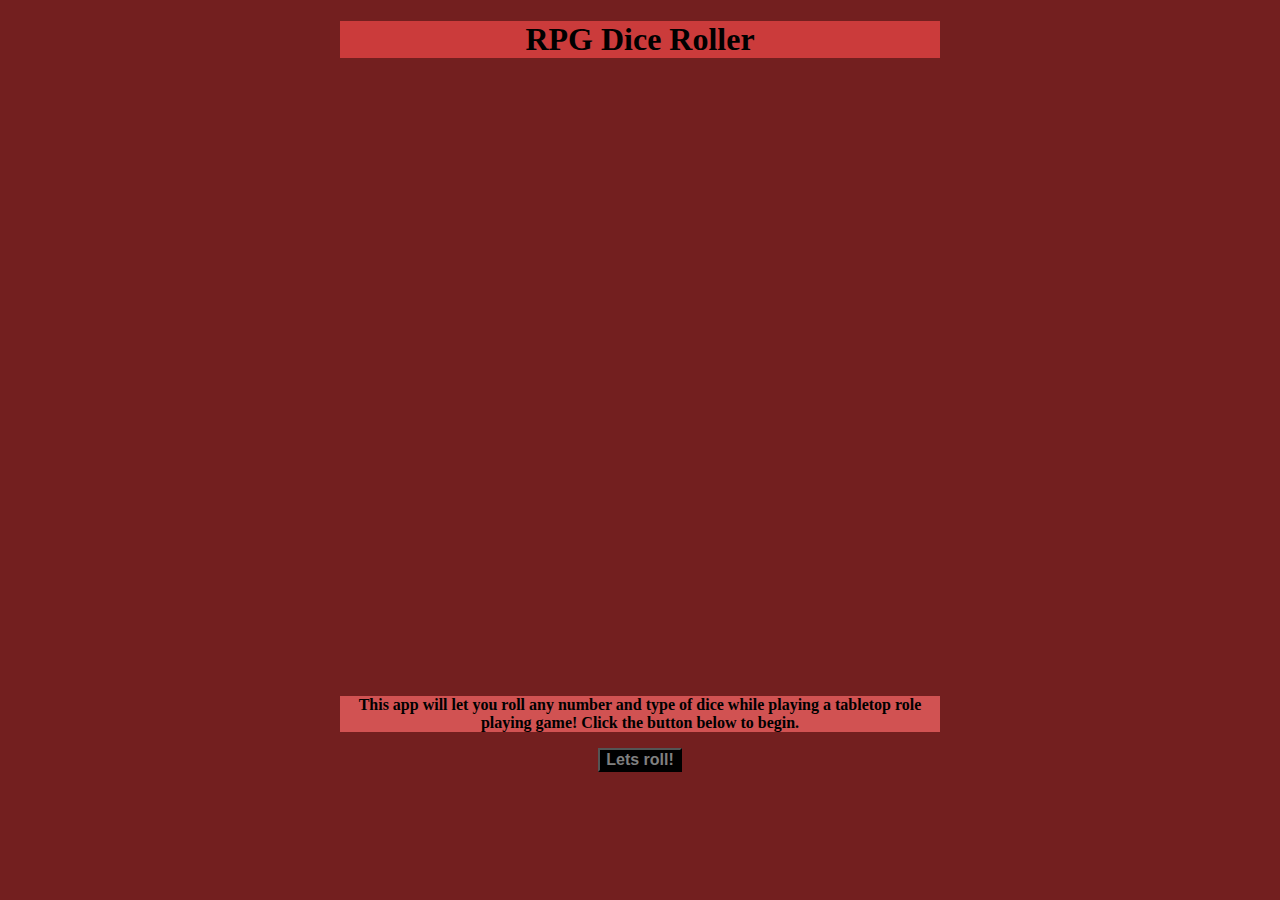
==== index.html @ f37d9f7a "Create index.html" ====
<!DOCTYPE html>
<html lang="en-US">
<head>
  <title>RPG Dice Roller</title>
  <link rel="stylesheet" href="RPGDiceRoller.css">
</head>
<body>
  <div id = "pagename">
    <h1>RPG Dice Roller</h1>
  </div>
  <div id = "picture">
  </div>
  <div id = "directions">
    <p>This app will let you roll any number and type of dice while playing a tabletop role playing game! Click the button below to begin.</p>
  </div>
  <div id = "startbutton">
    <button id="letsroll">Lets roll!</button>
  </div>
</body>
<script> src="RPGDiceRoller.js"</script>
</html>
---- RPGDiceRoller.css ----
body {
	background-color: #731f1f;
}

#pagename {
	width: 600px;
	background-color: #cb3b3b;
	color: black;
	font-family: Open Sans;
	font-weight: bold;
	text-align: center;
	margin: auto;
}

#picture {
	height: 600px;
	width: 600px;
	background-image: url("castle.jpg");
	background-repeat: no-repeat;
	background-size: cover;
	background-position: center;
	margin: auto;
}

#directions {
	width: 600px;
	background-color: #d15252;
	font-family: Roboto;
	font-weight: bold;
	text-align: center;
	margin: auto;
}

#startbutton {
	margin: auto;
	text-align: center;
}

#letsroll {
	background-color: black;
	color: gray;
	font-size: 16px;
	font-weight: bold;
}
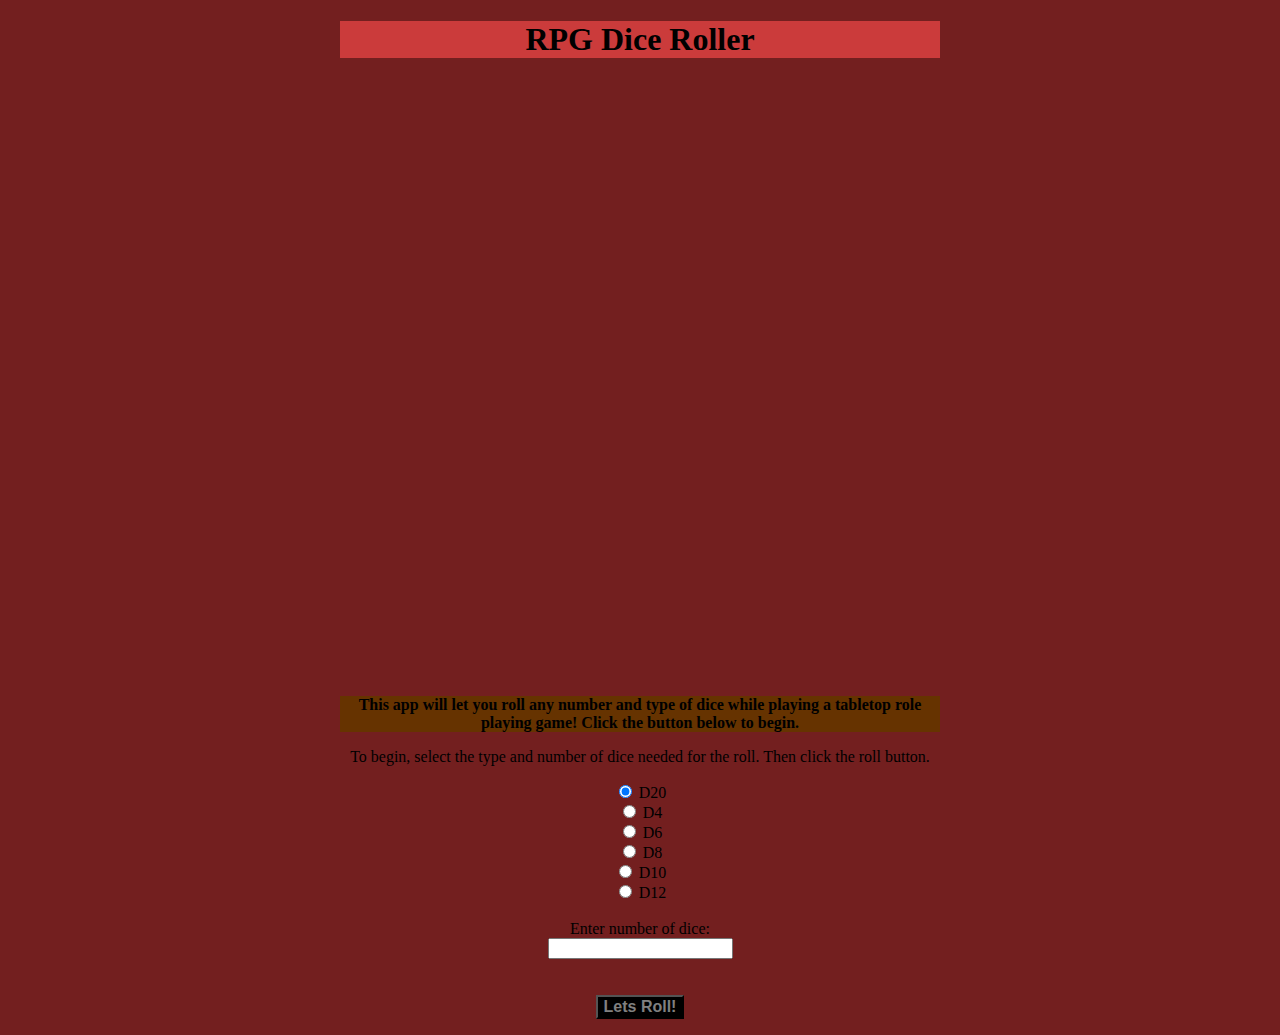
==== commit 7e876ceb: "Add files via upload" ====
--- a/index.html
+++ b/index.html
@@ -1,21 +1,35 @@
-<!DOCTYPE html>
-<html lang="en-US">
-<head>
-  <title>RPG Dice Roller</title>
-  <link rel="stylesheet" href="RPGDiceRoller.css">
-</head>
-<body>
-  <div id = "pagename">
-    <h1>RPG Dice Roller</h1>
-  </div>
-  <div id = "picture">
-  </div>
-  <div id = "directions">
-    <p>This app will let you roll any number and type of dice while playing a tabletop role playing game! Click the button below to begin.</p>
-  </div>
-  <div id = "startbutton">
-    <button id="letsroll">Lets roll!</button>
-  </div>
-</body>
-<script> src="RPGDiceRoller.js"</script>
-</html>
+<!DOCTYPE html>
+<html lang="en-US">
+<head>
+  <title>RPG Dice Roller</title>
+  <link rel="stylesheet" href="RPGDiceRoller.css">
+</head>
+<body>
+  <div id = "pagename">
+    <h1>RPG Dice Roller</h1>
+  </div>
+  <div id = "picture">
+  </div>
+  <div id = "directions">
+    <p>This app will let you roll any number and type of dice while playing a tabletop role playing game! Click the button below to begin.</p>
+  </div>
+  <div id="setupdice">
+    <p>To begin, select the type and number of dice needed for the roll. Then click the roll button.</p>
+    <form>
+      <input type="radio" id="D20" name="dice" value="D20" checked> D20<br>
+      <input type="radio" id="D4" name="dice" value="D4"> D4<br>
+      <input type="radio" id="D6" name="dice" value="D6"> D6<br>
+      <input type="radio" id="D8" name="dice" value="D8"> D8<br>
+      <input type="radio" id="D10" name="dice" value="D10"> D10<br>
+      <input type="radio" id="D12" name="dice" value="D12"> D12<br><br>
+      Enter number of dice:<br>
+      <input type="text" id="numdice" name="numberdice"><br><br><br>
+      <input type="submit" id="letsroll" name="letsroll" value= "Lets Roll!">
+    </form>
+  </div>
+  <div id="rollresult">
+    <p id="resultp"></p>
+  </div>
+<script src="RPGDiceRoller.js"></script>
+</body>
+</html>--- a/RPGDiceRoller.css
+++ b/RPGDiceRoller.css
@@ -24,7 +24,7 @@
 
 #directions {
 	width: 600px;
-	background-color: #d15252;
+	background-color: #663300;
 	font-family: Roboto;
 	font-weight: bold;
 	text-align: center;
@@ -41,4 +41,9 @@
 	color: gray;
 	font-size: 16px;
 	font-weight: bold;
+}
+
+#setupdice {
+	text-align: center;
+
 }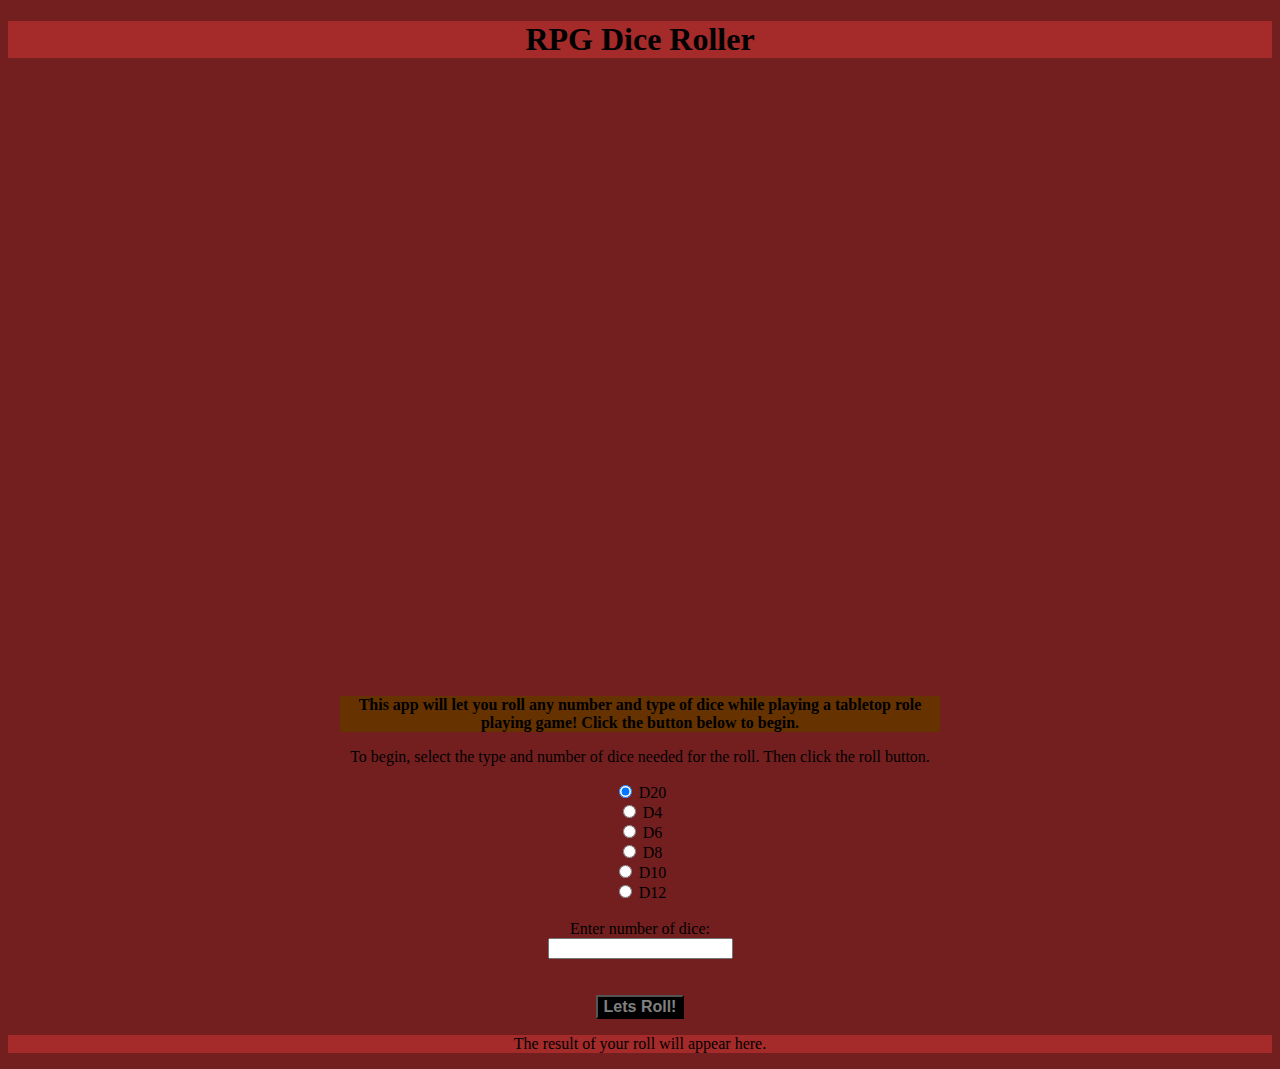
==== commit e8a5695e: "Update index.html" ====
--- a/index.html
+++ b/index.html
@@ -1,35 +1,35 @@
-<!DOCTYPE html>
-<html lang="en-US">
-<head>
-  <title>RPG Dice Roller</title>
-  <link rel="stylesheet" href="RPGDiceRoller.css">
-</head>
-<body>
-  <div id = "pagename">
-    <h1>RPG Dice Roller</h1>
-  </div>
-  <div id = "picture">
-  </div>
-  <div id = "directions">
-    <p>This app will let you roll any number and type of dice while playing a tabletop role playing game! Click the button below to begin.</p>
-  </div>
-  <div id="setupdice">
-    <p>To begin, select the type and number of dice needed for the roll. Then click the roll button.</p>
-    <form>
-      <input type="radio" id="D20" name="dice" value="D20" checked> D20<br>
-      <input type="radio" id="D4" name="dice" value="D4"> D4<br>
-      <input type="radio" id="D6" name="dice" value="D6"> D6<br>
-      <input type="radio" id="D8" name="dice" value="D8"> D8<br>
-      <input type="radio" id="D10" name="dice" value="D10"> D10<br>
-      <input type="radio" id="D12" name="dice" value="D12"> D12<br><br>
-      Enter number of dice:<br>
-      <input type="text" id="numdice" name="numberdice"><br><br><br>
-      <input type="submit" id="letsroll" name="letsroll" value= "Lets Roll!">
-    </form>
-  </div>
-  <div id="rollresult">
-    <p id="resultp"></p>
-  </div>
-<script src="RPGDiceRoller.js"></script>
-</body>
-</html>+<!DOCTYPE html>
+<html lang="en-US">
+<head>
+  <title>RPG Dice Roller</title>
+  <link rel="stylesheet" href="RPGDiceRoller.css">
+</head>
+<body>
+  <div id = "pagename">
+    <h1>RPG Dice Roller</h1>
+  </div>
+  <div id = "picture">
+  </div>
+  <div id = "directions">
+    <p>This app will let you roll any number and type of dice while playing a tabletop role playing game! Click the button below to begin.</p>
+  </div>
+  <div id="setupdice">
+    <p>To begin, select the type and number of dice needed for the roll. Then click the roll button.</p>
+    <form>
+      <input type="radio" id="D20" name="dice" value="D20" checked> D20<br>
+      <input type="radio" id="D4" name="dice" value="D4"> D4<br>
+      <input type="radio" id="D6" name="dice" value="D6"> D6<br>
+      <input type="radio" id="D8" name="dice" value="D8"> D8<br>
+      <input type="radio" id="D10" name="dice" value="D10"> D10<br>
+      <input type="radio" id="D12" name="dice" value="D12"> D12<br><br>
+      Enter number of dice:<br>
+      <input type="text" id="numdice" name="numberdice"><br><br><br>
+    </form>
+    <button id="letsroll">Lets Roll!</button>
+  </div>
+  <div id="rollresult">
+    <p id="resultp">The result of your roll will appear here.</p>
+  </div>
+<script src="RPGDiceRoller.js"></script>
+</body>
+</html>
--- a/RPGDiceRoller.css
+++ b/RPGDiceRoller.css
@@ -3,8 +3,7 @@
 }
 
 #pagename {
-	width: 600px;
-	background-color: #cb3b3b;
+	background-color: brown;
 	color: black;
 	font-family: Open Sans;
 	font-weight: bold;
@@ -45,5 +44,9 @@
 
 #setupdice {
 	text-align: center;
+}
 
-}+#rollresult {
+	text-align: center;
+	background-color: brown;
+}
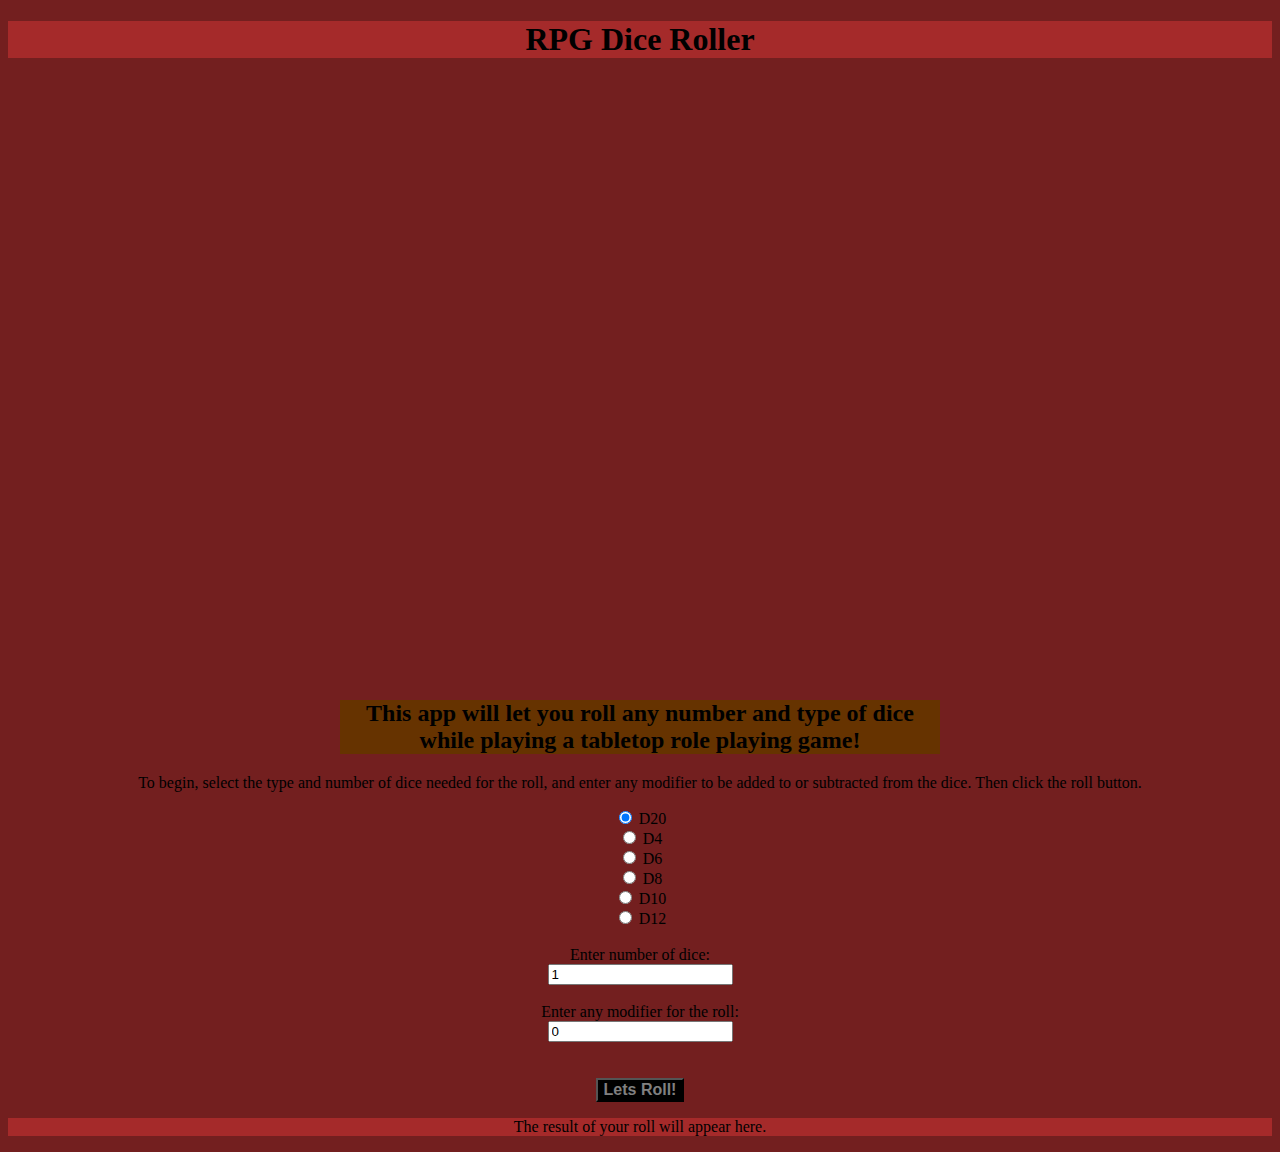
==== commit 0b2082bd: "Update index.html" ====
--- a/index.html
+++ b/index.html
@@ -5,16 +5,17 @@
   <link rel="stylesheet" href="RPGDiceRoller.css">
 </head>
 <body>
+<div class="flex-container">
   <div id = "pagename">
     <h1>RPG Dice Roller</h1>
   </div>
   <div id = "picture">
   </div>
   <div id = "directions">
-    <p>This app will let you roll any number and type of dice while playing a tabletop role playing game! Click the button below to begin.</p>
+    <h2>This app will let you roll any number and type of dice while playing a tabletop role playing game!</h2>
   </div>
   <div id="setupdice">
-    <p>To begin, select the type and number of dice needed for the roll. Then click the roll button.</p>
+    <p>To begin, select the type and number of dice needed for the roll, and enter any modifier to be added to or subtracted from the dice. Then click the roll button.</p>
     <form>
       <input type="radio" id="D20" name="dice" value="D20" checked> D20<br>
       <input type="radio" id="D4" name="dice" value="D4"> D4<br>
@@ -23,13 +24,16 @@
       <input type="radio" id="D10" name="dice" value="D10"> D10<br>
       <input type="radio" id="D12" name="dice" value="D12"> D12<br><br>
       Enter number of dice:<br>
-      <input type="text" id="numdice" name="numberdice"><br><br><br>
+      <input type="text" id="numdice" name="numberdice" value="1"><br><br>
+      Enter any modifier for the roll:<br>
+      <input type="text" id="modifier" name="modifier" value="0"><br><br><br>
     </form>
     <button id="letsroll">Lets Roll!</button>
   </div>
   <div id="rollresult">
     <p id="resultp">The result of your roll will appear here.</p>
   </div>
+</div>
 <script src="RPGDiceRoller.js"></script>
 </body>
 </html>
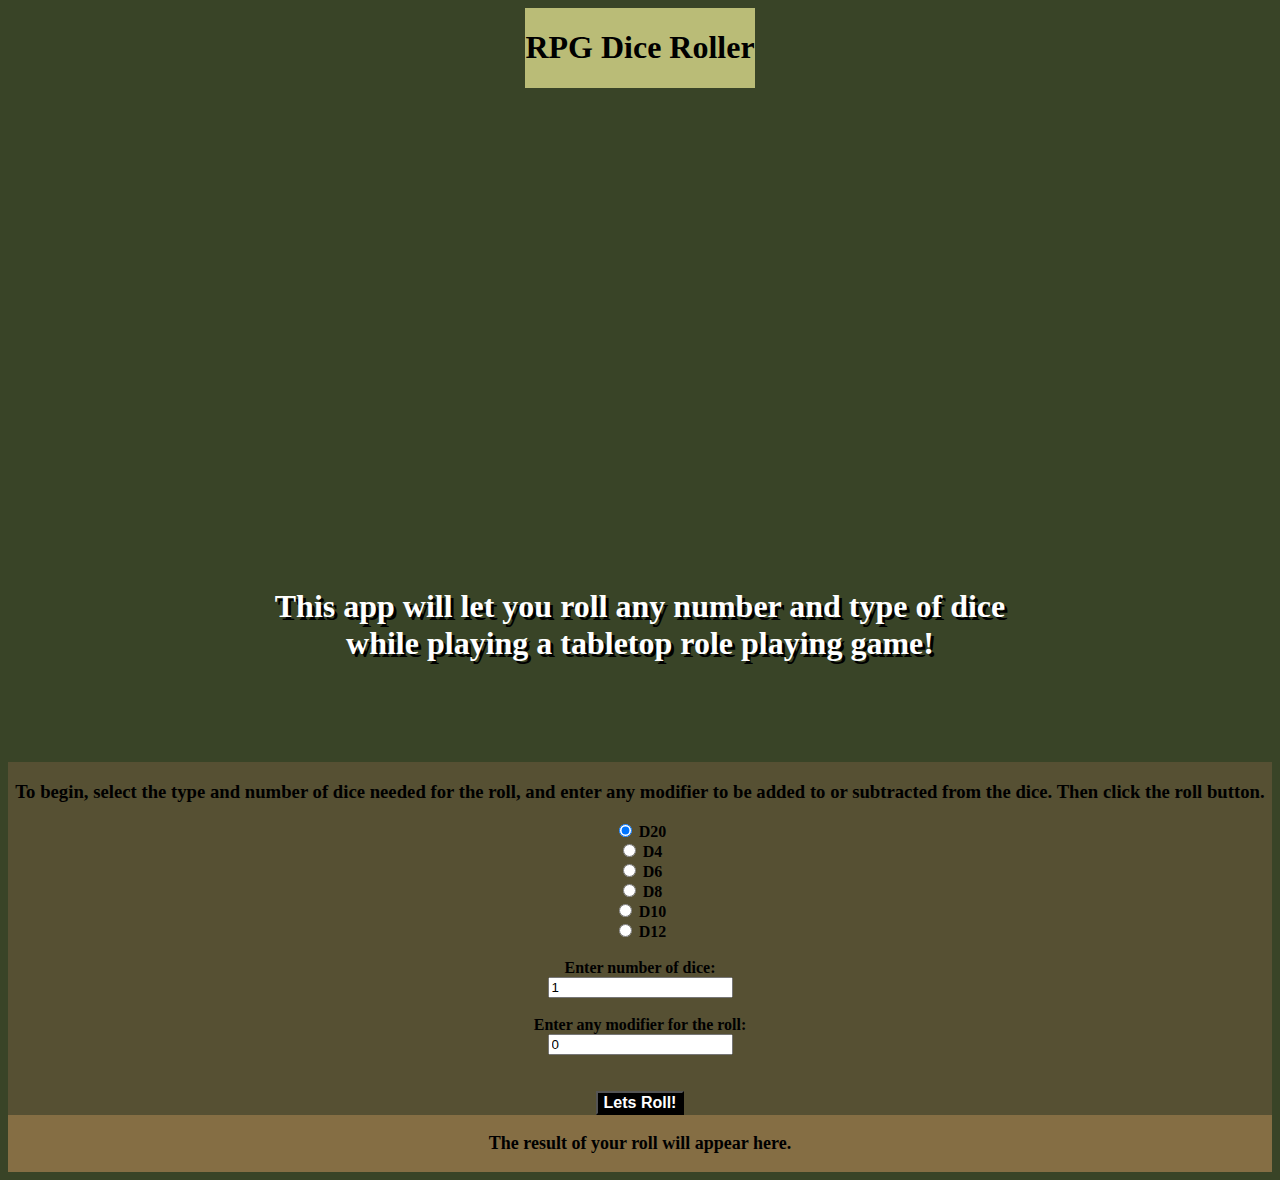
==== commit 62f4a796: "Add files via upload" ====
--- a/index.html
+++ b/index.html
@@ -1,39 +1,38 @@
-<!DOCTYPE html>
-<html lang="en-US">
-<head>
-  <title>RPG Dice Roller</title>
-  <link rel="stylesheet" href="RPGDiceRoller.css">
-</head>
-<body>
-<div class="flex-container">
-  <div id = "pagename">
-    <h1>RPG Dice Roller</h1>
-  </div>
-  <div id = "picture">
-  </div>
-  <div id = "directions">
-    <h2>This app will let you roll any number and type of dice while playing a tabletop role playing game!</h2>
-  </div>
-  <div id="setupdice">
-    <p>To begin, select the type and number of dice needed for the roll, and enter any modifier to be added to or subtracted from the dice. Then click the roll button.</p>
-    <form>
-      <input type="radio" id="D20" name="dice" value="D20" checked> D20<br>
-      <input type="radio" id="D4" name="dice" value="D4"> D4<br>
-      <input type="radio" id="D6" name="dice" value="D6"> D6<br>
-      <input type="radio" id="D8" name="dice" value="D8"> D8<br>
-      <input type="radio" id="D10" name="dice" value="D10"> D10<br>
-      <input type="radio" id="D12" name="dice" value="D12"> D12<br><br>
-      Enter number of dice:<br>
-      <input type="text" id="numdice" name="numberdice" value="1"><br><br>
-      Enter any modifier for the roll:<br>
-      <input type="text" id="modifier" name="modifier" value="0"><br><br><br>
-    </form>
-    <button id="letsroll">Lets Roll!</button>
-  </div>
-  <div id="rollresult">
-    <p id="resultp">The result of your roll will appear here.</p>
-  </div>
-</div>
-<script src="RPGDiceRoller.js"></script>
-</body>
-</html>
+<!DOCTYPE html>
+<html lang="en-US">
+<head>
+  <title>RPG Dice Roller</title>
+  <link rel="stylesheet" href="RPGDiceRoller.css">
+  <meta name="viewport" content="width=device-width, initial-scale=1.0">
+</head>
+<body>
+<div class="flex-container">
+  <div id = "pagename">
+    <h1>RPG Dice Roller</h1>
+  </div>
+  <div id = "picture">
+    <h2 id="intro">This app will let you roll any number and type of dice while playing a tabletop role playing game!</h2>
+  </div>
+  <div id="setupdice">
+    <h3>To begin, select the type and number of dice needed for the roll, and enter any modifier to be added to or subtracted from the dice. Then click the roll button.</h3>
+    <form>
+      <input type="radio" id="D20" name="dice" value="D20" checked> D20<br>
+      <input type="radio" id="D4" name="dice" value="D4"> D4<br>
+      <input type="radio" id="D6" name="dice" value="D6"> D6<br>
+      <input type="radio" id="D8" name="dice" value="D8"> D8<br>
+      <input type="radio" id="D10" name="dice" value="D10"> D10<br>
+      <input type="radio" id="D12" name="dice" value="D12"> D12<br><br>
+      Enter number of dice:<br>
+      <input type="text" id="numdice" name="numberdice" value="1"><br><br>
+      Enter any modifier for the roll:<br>
+      <input type="text" id="modifier" name="modifier" value="0"><br><br><br>
+    </form>
+    <button id="letsroll">Lets Roll!</button>
+  </div>
+  <div id="rollresult">
+    <p id="resultp">The result of your roll will appear here.</p>
+  </div>
+</div>
+<script src="RPGDiceRoller.js"></script>
+</body>
+</html>--- a/RPGDiceRoller.css
+++ b/RPGDiceRoller.css
@@ -1,52 +1,74 @@
 body {
-	background-color: #731f1f;
+	background-color: #394427;
+}
+
+#picture {
+	background-image: url('dungeon.jpg');
+	background-repeat: no-repeat;
+	background-size: cover;
+	max-width: 100%;
+	height: auto;
+	background-position: center;
+	margin: auto;
+}
+
+#intro {
+	padding-top: 500px;
+	padding-bottom: 100px;
+	max-width: 60%;
+	height: auto;
+	text-align: center;
+	color: white;
+	font-weight: bolder;
+	font-size: xx-large;
+	margin: auto;
+	text-shadow: 3px 3px black;
 }
 
 #pagename {
-	background-color: brown;
+	background-color: #BABC77;
 	color: black;
-	font-family: Open Sans;
+	font-family: serif;
 	font-weight: bold;
 	text-align: center;
 	margin: auto;
 }
 
-#picture {
-	height: 600px;
-	width: 600px;
-	background-image: url("castle.jpg");
-	background-repeat: no-repeat;
-	background-size: cover;
-	background-position: center;
-	margin: auto;
-}
-
 #directions {
-	width: 600px;
-	background-color: #663300;
 	font-family: Roboto;
 	font-weight: bold;
 	text-align: center;
-	margin: auto;
 }
 
 #startbutton {
-	margin: auto;
+	font-family: Roboto;
 	text-align: center;
 }
 
 #letsroll {
 	background-color: black;
-	color: gray;
+	color: white;
 	font-size: 16px;
 	font-weight: bold;
 }
 
 #setupdice {
+	background-color: #565033;
 	text-align: center;
+	font-weight: bold;
+	
 }
 
 #rollresult {
+	font-family: Roboto;
 	text-align: center;
-	background-color: brown;
+	background-color: #856E44;
+	font-weight: bold;
+	font-size: large;
 }
+
+.flex-container {
+  display: flex;
+  flex-direction: column;
+  justify-content: center;
+}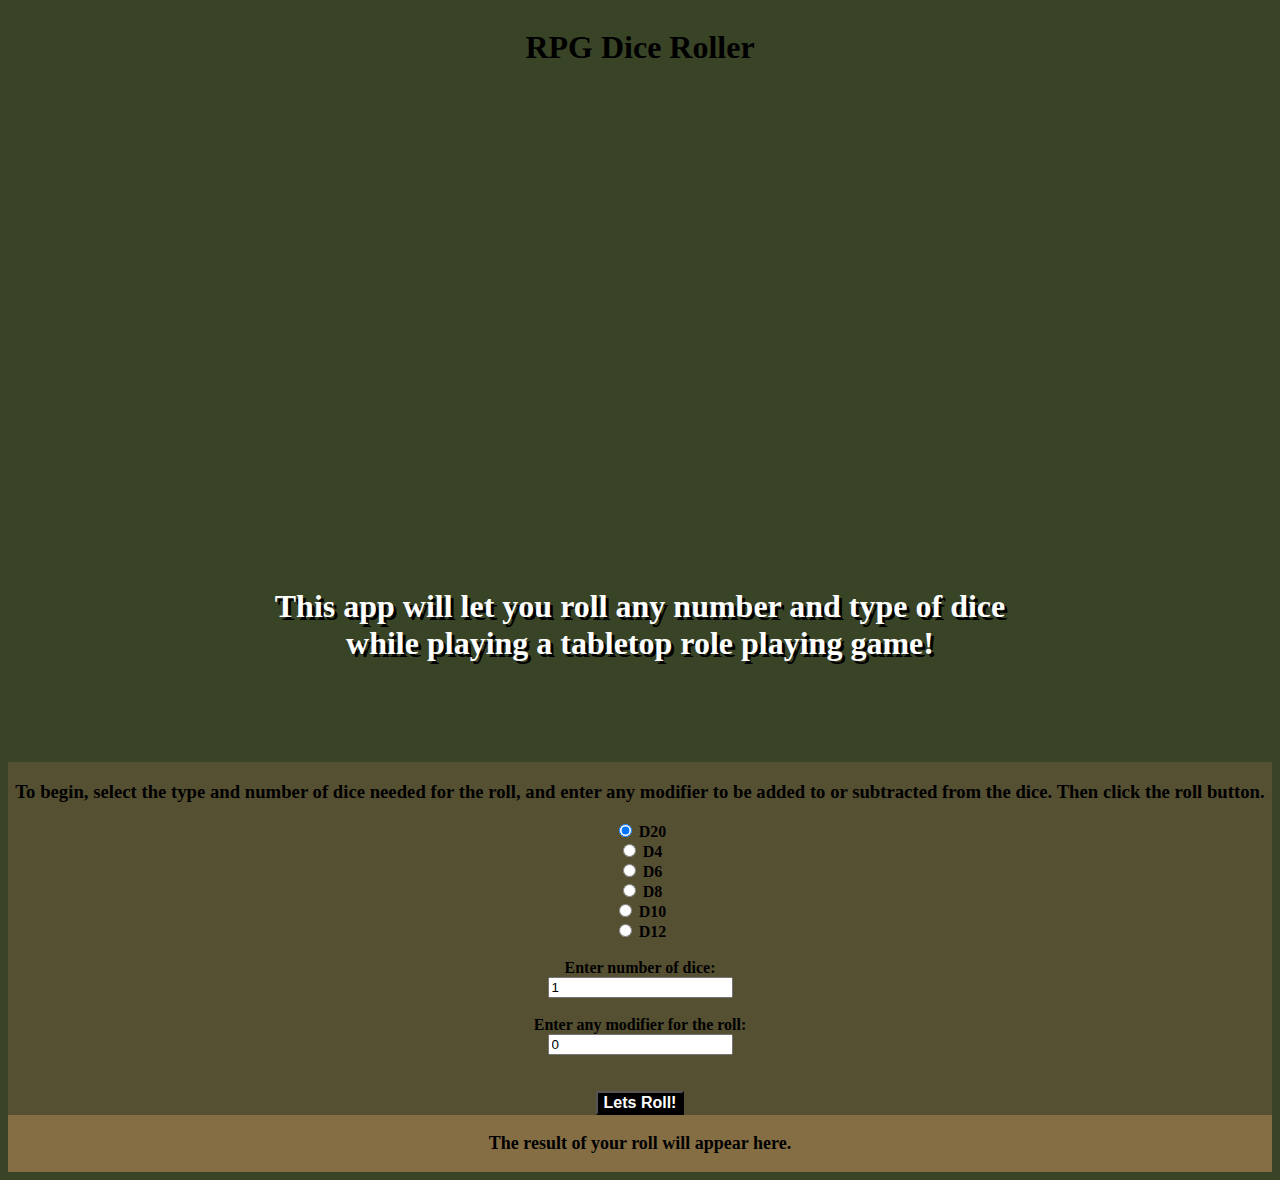
==== commit 28b94f06: "Update index.html" ====
--- a/index.html
+++ b/index.html
@@ -27,7 +27,7 @@
       Enter any modifier for the roll:<br>
       <input type="text" id="modifier" name="modifier" value="0"><br><br><br>
     </form>
-    <button id="letsroll">Lets Roll!</button>
+    <button id="letsroll">Lets Roll!</button><br>
   </div>
   <div id="rollresult">
     <p id="resultp">The result of your roll will appear here.</p>
@@ -35,4 +35,4 @@
 </div>
 <script src="RPGDiceRoller.js"></script>
 </body>
-</html>+</html>
--- a/RPGDiceRoller.css
+++ b/RPGDiceRoller.css
@@ -26,12 +26,11 @@
 }
 
 #pagename {
-	background-color: #BABC77;
 	color: black;
 	font-family: serif;
 	font-weight: bold;
 	text-align: center;
-	margin: auto;
+	max-width: 100%;
 }
 
 #directions {
@@ -56,7 +55,6 @@
 	background-color: #565033;
 	text-align: center;
 	font-weight: bold;
-	
 }
 
 #rollresult {
@@ -71,4 +69,4 @@
   display: flex;
   flex-direction: column;
   justify-content: center;
-}+}
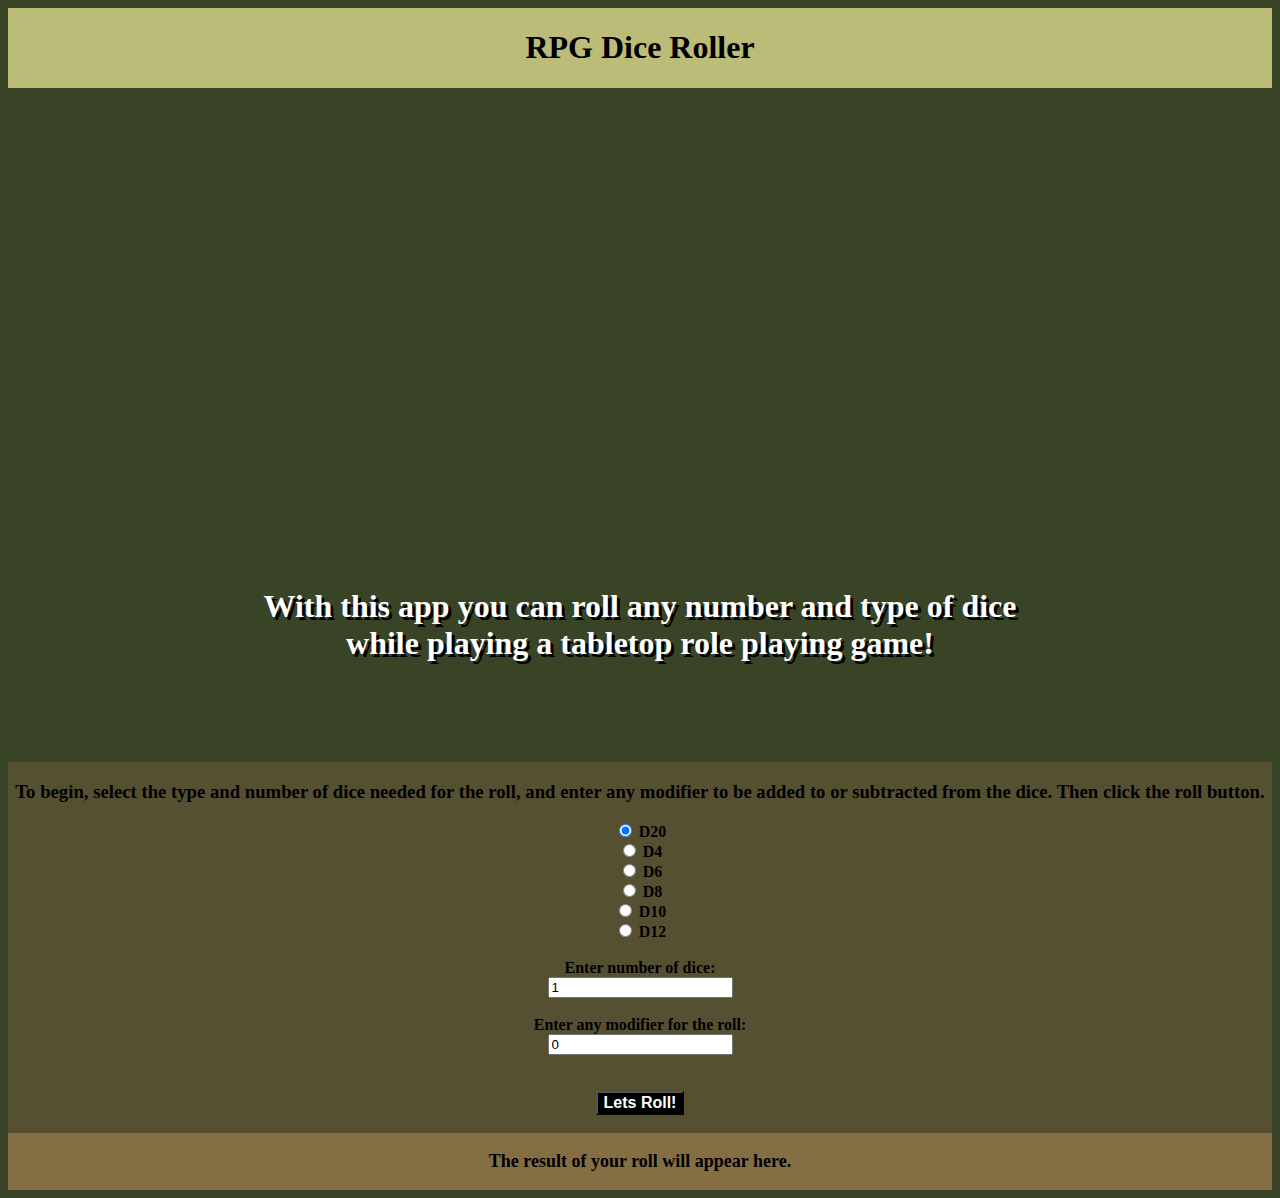
==== commit 35b1b257: "Update index.html" ====
--- a/index.html
+++ b/index.html
@@ -11,7 +11,7 @@
     <h1>RPG Dice Roller</h1>
   </div>
   <div id = "picture">
-    <h2 id="intro">This app will let you roll any number and type of dice while playing a tabletop role playing game!</h2>
+    <h2 id="intro">With this app you can roll any number and type of dice while playing a tabletop role playing game!</h2>
   </div>
   <div id="setupdice">
     <h3>To begin, select the type and number of dice needed for the roll, and enter any modifier to be added to or subtracted from the dice. Then click the roll button.</h3>
@@ -27,7 +27,7 @@
       Enter any modifier for the roll:<br>
       <input type="text" id="modifier" name="modifier" value="0"><br><br><br>
     </form>
-    <button id="letsroll">Lets Roll!</button><br>
+    <button id="letsroll">Lets Roll!</button><br><br>
   </div>
   <div id="rollresult">
     <p id="resultp">The result of your roll will appear here.</p>
--- a/RPGDiceRoller.css
+++ b/RPGDiceRoller.css
@@ -1,5 +1,6 @@
 body {
 	background-color: #394427;
+	max-width: 100%;
 }
 
 #picture {
@@ -9,7 +10,6 @@
 	max-width: 100%;
 	height: auto;
 	background-position: center;
-	margin: auto;
 }
 
 #intro {
@@ -21,11 +21,12 @@
 	color: white;
 	font-weight: bolder;
 	font-size: xx-large;
+	text-shadow: 3px 3px black;
 	margin: auto;
-	text-shadow: 3px 3px black;
 }
 
 #pagename {
+	background-color: #BABC77;
 	color: black;
 	font-family: serif;
 	font-weight: bold;
@@ -36,11 +37,6 @@
 #directions {
 	font-family: Roboto;
 	font-weight: bold;
-	text-align: center;
-}
-
-#startbutton {
-	font-family: Roboto;
 	text-align: center;
 }
 
@@ -55,6 +51,7 @@
 	background-color: #565033;
 	text-align: center;
 	font-weight: bold;
+	max-width: 100%;
 }
 
 #rollresult {
@@ -63,6 +60,7 @@
 	background-color: #856E44;
 	font-weight: bold;
 	font-size: large;
+	max-width: 100%;
 }
 
 .flex-container {
